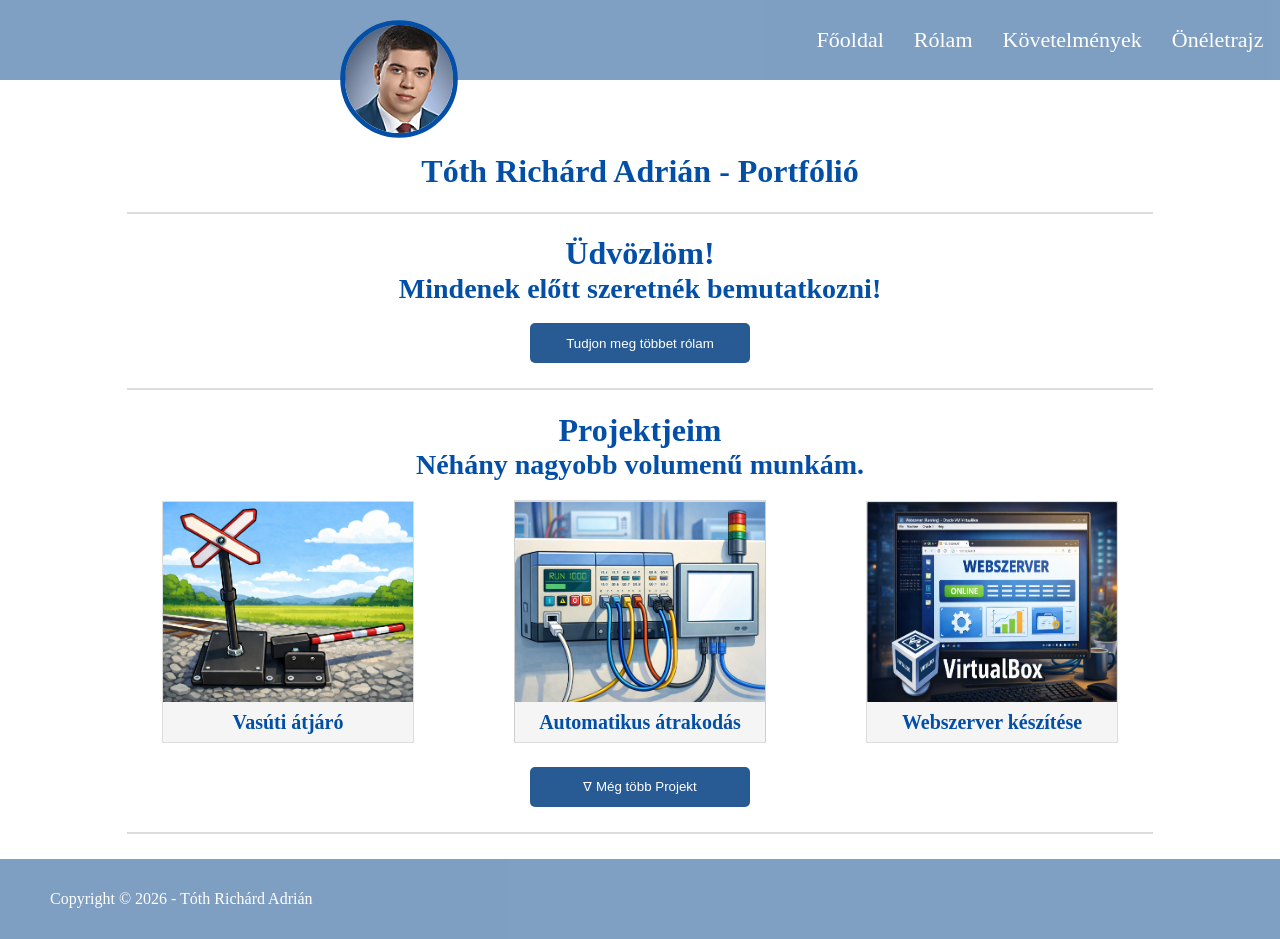
==== index.html @ 8b1169f3 "Add files via upload" ====
<!DOCTYPE html>
<html lang="hu">
<head>
    <meta charset="UTF-8">
    <meta name="viewport" content="width=device-width, initial-scale=1.0">
    <link rel="stylesheet" href="index.css">
    <title>Tóth Richárd Adrián - Portfólió</title>
</head>
<body>
    <header>
        <div class="felsosav">
            <div class="gombok">
                <a href="index.html" id="gomb">Főoldal</a>
                <a href="rolam.html" id="gomb">Rólam</a>
                <a href="kkk.html" id="gomb">Követelmények</a>
                <a href="oneletrajz.html" id="gomb">Önéletrajz</a>
            </div>
        </div>
    </header>
    <div><img src="img/en.png" alt="" id="profile-img"></div>
    <main>
        <div id="cimdoboz"><h1>Tóth Richárd Adrián - Portfólió</h1></div>
        <div id="csikbox"><div id="szurkecsik"></div></div>
        <div id="cimdoboz"><h1>Üdvözlöm!</h1></div>
        <div id="alcimdoboz"><h1>Mindenek előtt szeretnék bemutatkozni!</h1></div>
        <div id="tobbgomb"><a href="rolam.html"><button>Tudjon meg többet rólam</button></a></div>
        <div id="csikbox2"><div id="szurkecsik"></div></div>
        <div id="cimdoboz"><h1>Projektjeim</h1></div>
        <div id="alcimdoboz"><h1>Néhány nagyobb volumenű munkám.</h1></div>
        <div id="fobox">
            <div id="proj">
                    <a href="proj1-vasutiatjaro.html"><div id="projbox"><img src="./img/proj1-bor.png" alt="" id="proj1bor"><h1>Vasúti átjáró</h1></div></a>
                    <a href="proj2-plc.html"><div id="projbox"><img src="./img/proj2-bor.png" alt="" id="proj1bor"><h1>Automatikus átrakodás</h1></div></a>
                    <a href="proj3-webszerver.html"><div id="projbox"><img src="./img/proj3-bor.png" alt="" id="proj1bor"><h1>Webszerver készítése</h1></div></a>
            </div>
        
            <div id="tobbproj">
                <a href="proj4-esp32.html"><div id="projbox"><img src="./img/proj4-bor.png" alt="" id="proj1bor"><h1>Távolról vezérelt ESP32</h1></div></a>
                <a href="proj5-webkeszites.html"><div id="projbox"><img src="./img/proj5-bor.png" alt="" id="proj1bor"><h1>Weblapkészítés</h1></div></a>
                <a href="proj6-robotkar.html"><div id="projbox"><img src="./img/lllll.png" alt="" id="proj1bor"><h1>R betű kirakás robottal</h1></div></a>
            </div>

        </div>
        <div id="tobbprojgomb"><button id="tobbprojgomb_szoveg">ᐁ Még több Projekt</button></div>
        <div id="csikbox" style="margin-top: 25px; margin-bottom: 25px;"><div id="szurkecsik"></div></div>
        </main>
    <footer>
        <p>Copyright © 2026 - Tóth Richárd Adrián</p>
    </footer>
    <script>
        const tobbprojgomb = document.getElementById("tobbprojgomb")
        const tobbprojgomb_szoveg = document.getElementById("tobbprojgomb_szoveg")

        const tobbproj = document.getElementById("tobbproj")

        let allapot = 0

        tobbprojgomb.addEventListener("click", function(){
            if (allapot === 0) {
                tobbproj.style.visibility = "visible"
                tobbproj.style.display = "flex"
                tobbprojgomb_szoveg.textContent = "ᐃ Kevesebb Projekt"
                allapot = 1
            }
            else if (allapot === 1) {
                tobbproj.style.visibility = "hidden"
                tobbproj.style.display = "none"
                tobbprojgomb_szoveg.textContent = "ᐁ Még több Projekt"
                allapot = 0
            }
        })
    </script>
</body>
</html>
---- index.css ----
body{
    margin: auto;
    display: flex;
    flex-direction: column;
    min-height: 100vh;
}

main{
    flex:1; /* Ez kitöltö a maradék helyett a footer és a main között */
}


/* A header rész tulajdonságai */

.felsosav{
    background-color: rgb(95, 135, 180);
    height: 80px;
    width: 100%;
    opacity: 0.8;
    display: flex;
    justify-content: center;
    align-items: center;
}

#profile-img {
  width: 90px;
  height: 90px;
  border-radius: 50%;
  border: 4px solid rgb(3, 79, 167);
  margin-top: -50px;
  margin-left: 350px;
  object-fit: cover;
  object-fit: cover;
  object-position: center;
  transform: scale(1.2);
}

#profile-img:hover {
    transform: translateY(-5px);
    transition: 0.2s ease;
}


/* A header részben található "gombok" tulajdonságai */

.gombok {
    gap: 20px;
    display: flex;
    gap: 30px;
    margin-left: 800px;
}

#gomb{
    color: white;
    text-decoration: none;
    font-size: 22px;
}

#gomb-act{
    text-decoration: underline;
    color: white;
}

/* ------------------------------------------------------------------ */

#cimdoboz {
    display: flex;
    justify-content: center;
    color: rgb(3, 79, 167);
}

/* Cím és a csík tulajdonságai */

#szurkecsik {
    height: 0px;
    width: 80%;
    border: 1px solid rgba(196, 196, 196, 0.596);
}

#csikbox {
    display: flex;
    justify-content: center;
}

#csikbox2 {
    margin-top: 25px;
    display: flex;
    justify-content: center;
}

/* Üdvözlöm alcíme */

#alcimdoboz {
    display: flex;
    justify-content: center;
    color: rgb(3, 79, 167);
    margin-top: -40px;
    font-size: 14px;
}

#tobbgomb {
    display: flex;
    justify-content: center;
}

#tobbgomb button {
    background-color: rgba(2, 61, 129, 0.849);
    color: white;
    width: 220px;
    height: 40px;
    border-radius: 5px;
    border: none;
}

#tobbgomb button:hover {
    cursor: pointer;
} 

#tobbgomb button:active {
    transform: translateY(2px);
    box-shadow: 0 1px #666;
} 

/* Projektek dobozainak a tulajdonsága */

#proj, #tobbproj {
    display: flex;
    flex-direction: row;
    justify-content: center;
    gap: 100px;
}

#tobbproj {
    display: none;
    visibility: hidden;
}

#fobox {
    display: flex;
    align-items: center;
    gap: 80px;
    flex-direction: column;
}

#fobox a {
    text-decoration: none;
}

#fobox div {
    border: 1px solid rgba(196, 196, 196, 0.596);
    width: 250px;
    height: 240px;
}

#projbox img {
    width: 250px;
    height: 200px;
    margin-top: 0px;
}

#projbox h1 {
    display: flex;
    justify-content: center;
    margin-top: -5px;
    font-size: 20px;
    color: rgb(3, 79, 167);
    background-color: rgb(245, 245, 245);
    height: 31px;
    padding-top: 10px;  
}

/* Legördülő lista tulajdonságai */

#legordulo-full{
    position: relative;
    list-style: none;
}

#legordulo-tartalom{
    display: none;
    position: absolute;
    background-color: rgb(95, 135, 180);
    list-style: none;
    padding: 10px;
    margin: 0;
    min-width: 180px;
}

#legordulo-full:hover #legordulo-tartalom{
    display: block;
}

/* Még több projekt gomb */

#tobbprojgomb {
    display: flex;
    justify-content: center;
    margin-top: 25px;
}

#tobbprojgomb button {
    background-color: rgba(2, 61, 129, 0.849);
    color: white;
    width: 220px;
    height: 40px;
    border-radius: 5px;
    border: none;
}

#tobbprojgomb button:hover {
    cursor: pointer;
} 

#tobbprojgomb button:active {
    transform: translateY(2px);
    box-shadow: 0 1px #666;
} 

/* Lábrész tulajdonságai */

footer {
    display: flex;
    background-color: rgb(95, 135, 180);
    opacity: 0.8;
    height: 80px;
    align-items: center;
}

footer p {
    color: white;
    margin-left: 50px;
}
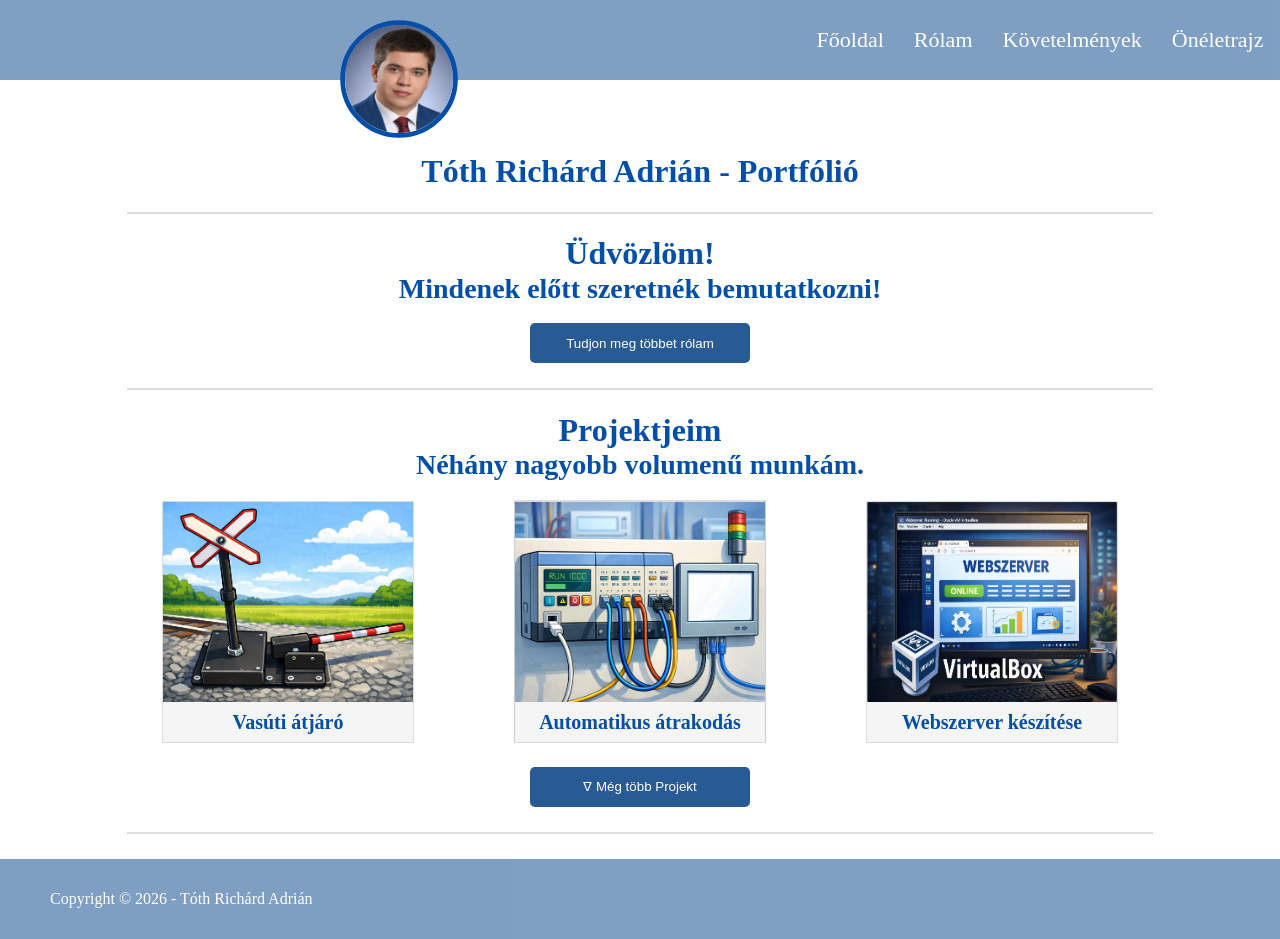
==== commit 0fd1107e: "Add files via upload" ====
--- a/index.html
+++ b/index.html
@@ -4,6 +4,7 @@
     <meta charset="UTF-8">
     <meta name="viewport" content="width=device-width, initial-scale=1.0">
     <link rel="stylesheet" href="index.css">
+    <link rel="icon" href="img/kkando.png">
     <title>Tóth Richárd Adrián - Portfólió</title>
 </head>
 <body>
--- a/index.css
+++ b/index.css
@@ -30,8 +30,7 @@
   margin-top: -50px;
   margin-left: 350px;
   object-fit: cover;
-  object-fit: cover;
-  object-position: center;
+  object-position: 50% 5%;
   transform: scale(1.2);
 }
 
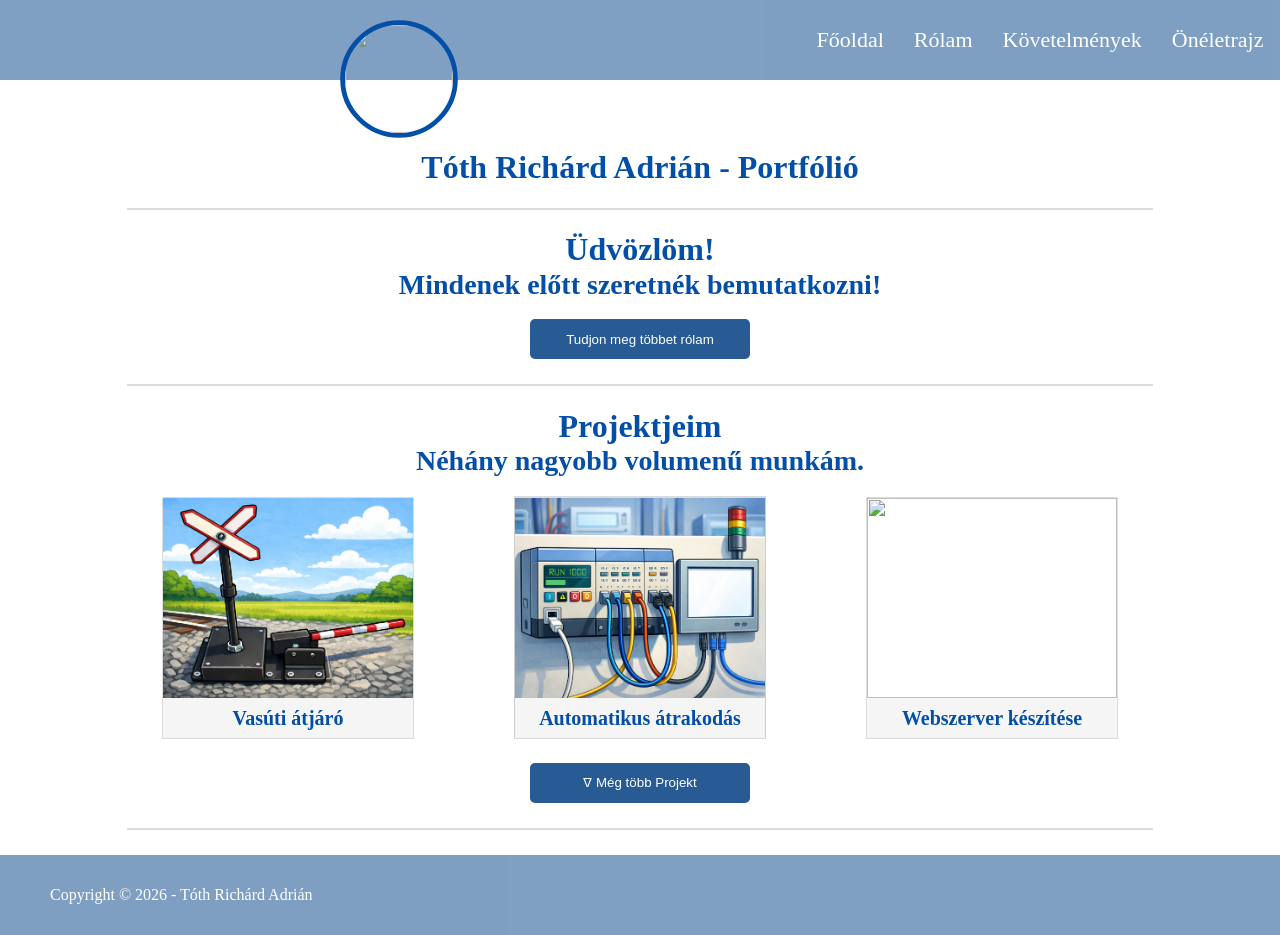
==== commit 681cefd9: "Add files via upload" ====
--- a/index.html
+++ b/index.html
@@ -18,7 +18,7 @@
             </div>
         </div>
     </header>
-    <div><img src="img/en.png" alt="" id="profile-img"></div>
+    <div><img src="img/en_miniavatar.jpg" alt="" id="profile-img"></div>
     <main>
         <div id="cimdoboz"><h1>Tóth Richárd Adrián - Portfólió</h1></div>
         <div id="csikbox"><div id="szurkecsik"></div></div>
@@ -32,7 +32,7 @@
             <div id="proj">
                     <a href="proj1-vasutiatjaro.html"><div id="projbox"><img src="./img/proj1-bor.png" alt="" id="proj1bor"><h1>Vasúti átjáró</h1></div></a>
                     <a href="proj2-plc.html"><div id="projbox"><img src="./img/proj2-bor.png" alt="" id="proj1bor"><h1>Automatikus átrakodás</h1></div></a>
-                    <a href="proj3-webszerver.html"><div id="projbox"><img src="./img/proj3-bor.png" alt="" id="proj1bor"><h1>Webszerver készítése</h1></div></a>
+                    <a href="proj3-webszerver.html"><div id="projbox"><img src="./img/proj6-bor.png" alt="" id="proj1bor"><h1>Webszerver készítése</h1></div></a>
             </div>
         
             <div id="tobbproj">
--- a/index.css
+++ b/index.css
@@ -39,7 +39,6 @@
     transition: 0.2s ease;
 }
 
-
 /* A header részben található "gombok" tulajdonságai */
 
 .gombok {
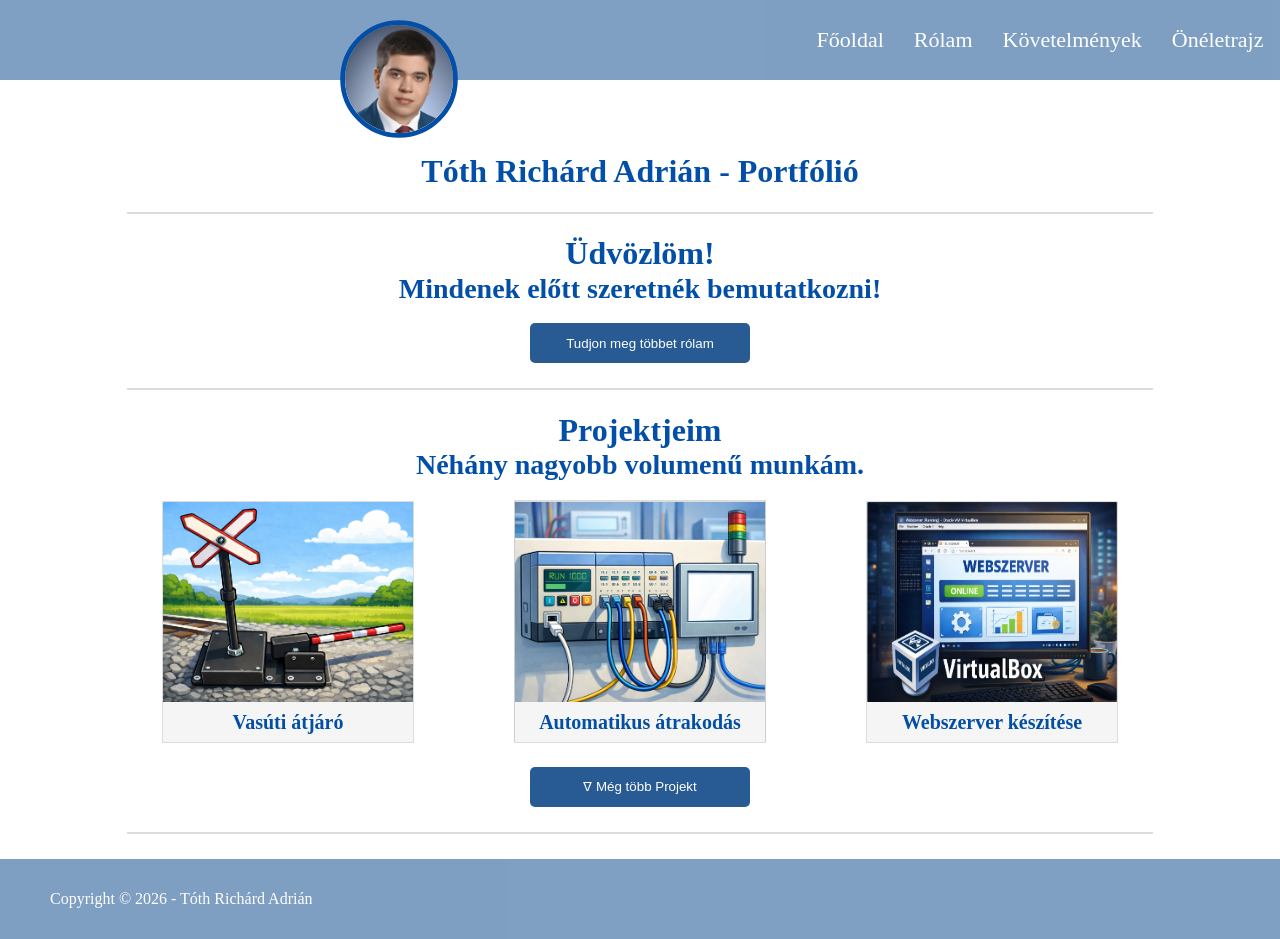
==== commit bdd5de00: "Add files via upload" ====
--- a/index.html
+++ b/index.html
@@ -32,13 +32,13 @@
             <div id="proj">
                     <a href="proj1-vasutiatjaro.html"><div id="projbox"><img src="./img/proj1-bor.png" alt="" id="proj1bor"><h1>Vasúti átjáró</h1></div></a>
                     <a href="proj2-plc.html"><div id="projbox"><img src="./img/proj2-bor.png" alt="" id="proj1bor"><h1>Automatikus átrakodás</h1></div></a>
-                    <a href="proj3-webszerver.html"><div id="projbox"><img src="./img/proj6-bor.png" alt="" id="proj1bor"><h1>Webszerver készítése</h1></div></a>
+                    <a href="proj3-webszerver.html"><div id="projbox"><img src="./img/proj3-bor.png" alt="" id="proj1bor"><h1>Webszerver készítése</h1></div></a>
             </div>
         
             <div id="tobbproj">
                 <a href="proj4-esp32.html"><div id="projbox"><img src="./img/proj4-bor.png" alt="" id="proj1bor"><h1>Távolról vezérelt ESP32</h1></div></a>
                 <a href="proj5-webkeszites.html"><div id="projbox"><img src="./img/proj5-bor.png" alt="" id="proj1bor"><h1>Weblapkészítés</h1></div></a>
-                <a href="proj6-robotkar.html"><div id="projbox"><img src="./img/lllll.png" alt="" id="proj1bor"><h1>R betű kirakás robottal</h1></div></a>
+                <a href="proj6-robotkar.html"><div id="projbox"><img src="./img/proj6-bor.png" alt="" id="proj1bor"><h1>R betű kirakás robottal</h1></div></a>
             </div>
 
         </div>
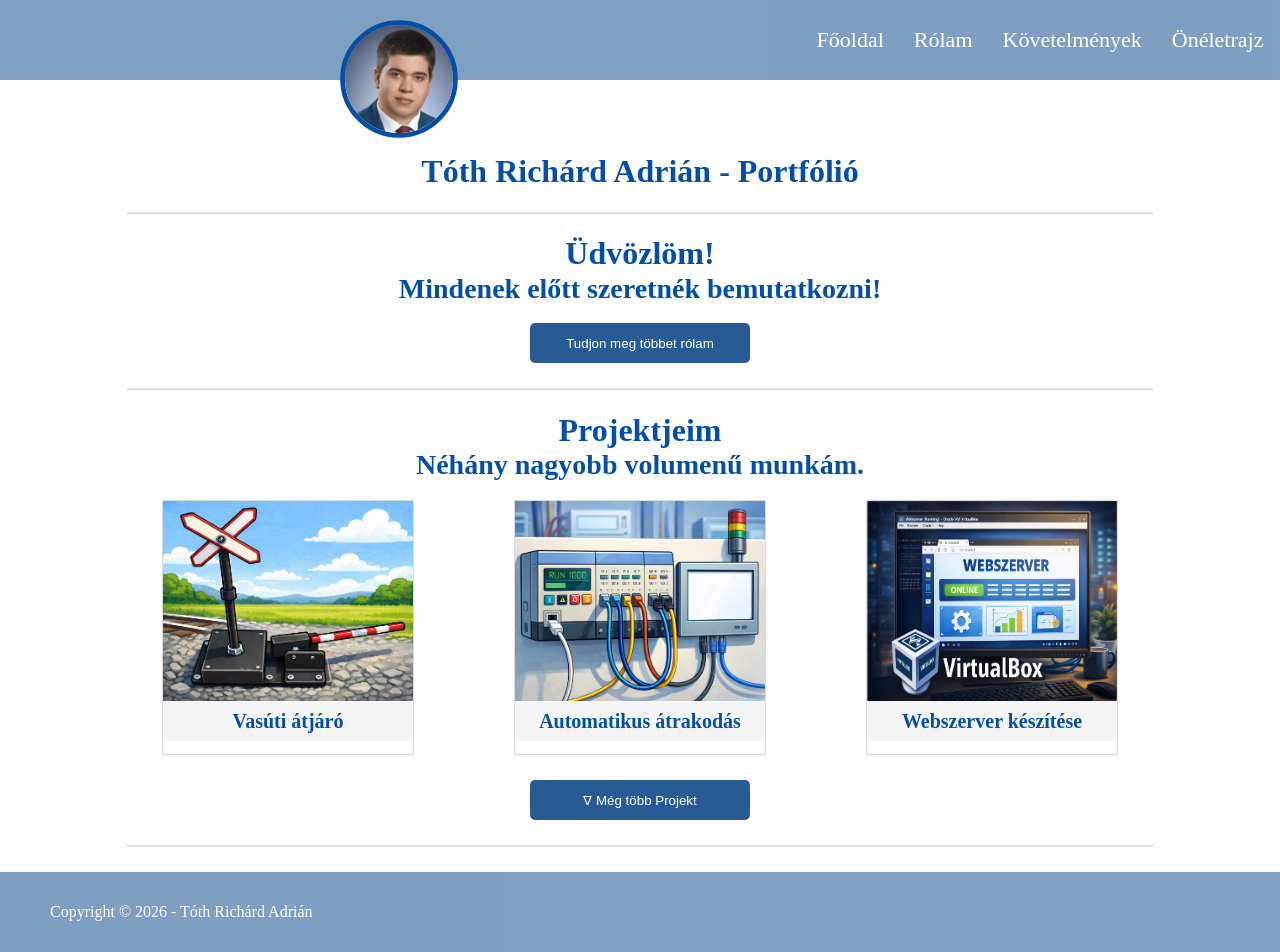
==== commit 68720bf0: "Add files via upload" ====
--- a/index.html
+++ b/index.html
@@ -20,7 +20,7 @@
     </header>
     <div><img src="img/en_miniavatar.jpg" alt="" id="profile-img"></div>
     <main>
-        <div id="cimdoboz"><h1>Tóth Richárd Adrián - Portfólió</h1></div>
+        <div id="cimdoboz"><h1 id="cim">Tóth Richárd Adrián - Portfólió</h1></div>
         <div id="csikbox"><div id="szurkecsik"></div></div>
         <div id="cimdoboz"><h1>Üdvözlöm!</h1></div>
         <div id="alcimdoboz"><h1>Mindenek előtt szeretnék bemutatkozni!</h1></div>
--- a/index.css
+++ b/index.css
@@ -42,7 +42,6 @@
 /* A header részben található "gombok" tulajdonságai */
 
 .gombok {
-    gap: 20px;
     display: flex;
     gap: 30px;
     margin-left: 800px;
@@ -144,10 +143,8 @@
     text-decoration: none;
 }
 
-#fobox div {
+#projbox {
     border: 1px solid rgba(196, 196, 196, 0.596);
-    width: 250px;
-    height: 240px;
 }
 
 #projbox img {
@@ -167,33 +164,13 @@
     padding-top: 10px;  
 }
 
-/* Legördülő lista tulajdonságai */
-
-#legordulo-full{
-    position: relative;
-    list-style: none;
-}
-
-#legordulo-tartalom{
-    display: none;
-    position: absolute;
-    background-color: rgb(95, 135, 180);
-    list-style: none;
-    padding: 10px;
-    margin: 0;
-    min-width: 180px;
-}
-
-#legordulo-full:hover #legordulo-tartalom{
-    display: block;
-}
-
 /* Még több projekt gomb */
 
 #tobbprojgomb {
     display: flex;
     justify-content: center;
     margin-top: 25px;
+    width: 100%;
 }
 
 #tobbprojgomb button {
@@ -220,11 +197,102 @@
     display: flex;
     background-color: rgb(95, 135, 180);
     opacity: 0.8;
-    height: 80px;
+    min-height: 80px;
     align-items: center;
 }
 
 footer p {
     color: white;
     margin-left: 50px;
+}
+
+
+/* Mobilnál nagyobb eszközökön a reszponzivitás */
+
+@media (max-width: 1044px) {
+
+    /* NAV menü középre */
+    .gombok {
+        margin-left: 0;
+        flex-wrap: wrap;
+        justify-content: center;
+        gap: 15px;
+    }
+
+    /* profilkép középre */
+    #profile-img {
+        margin-left: 0;
+        display: block;
+        margin: 18px auto 0 auto;
+    }
+
+    /* projektek */
+    #proj, #tobbproj {
+        flex-wrap: wrap;
+        gap: 30px;
+    }
+
+    /* kártyák */
+    #fobox div {
+        width: 100%;
+        max-width: 250px;
+    }
+
+    /* képek */
+    #projbox img {
+        width: 100%;
+        height: auto;
+    }
+
+    /* alcím ne legyen összehúzva */
+    #alcimdoboz {
+        margin-top: 0;
+        text-align: center;
+        padding: 0 10px;
+    }
+}
+
+/* Mobil reszponzivitás */
+
+@media (max-width: 480px) {
+
+    /* menü egymás mellett */
+    .gombok {
+        flex-direction: row;
+        align-items: center;
+    }
+
+    #cim {
+        font-size: 28px;
+    }
+
+    #alcimdoboz {
+        margin-top: -25px;
+    }
+
+    /* gombok teljes szélesség */
+    #tobbgomb button,
+    #tobbprojgomb button {
+        width: 90%;
+    }
+
+    /* projektek 1 oszlop */
+    #proj, #tobbproj {
+        gap: 20px;
+    }
+
+    #fobox div {
+        max-width: 95%;
+        border: none;
+    }
+
+    /* footer középre */
+    footer {
+        justify-content: center;
+    }
+
+    footer p {
+        margin-left: 0;
+        text-align: center;
+    }
 }
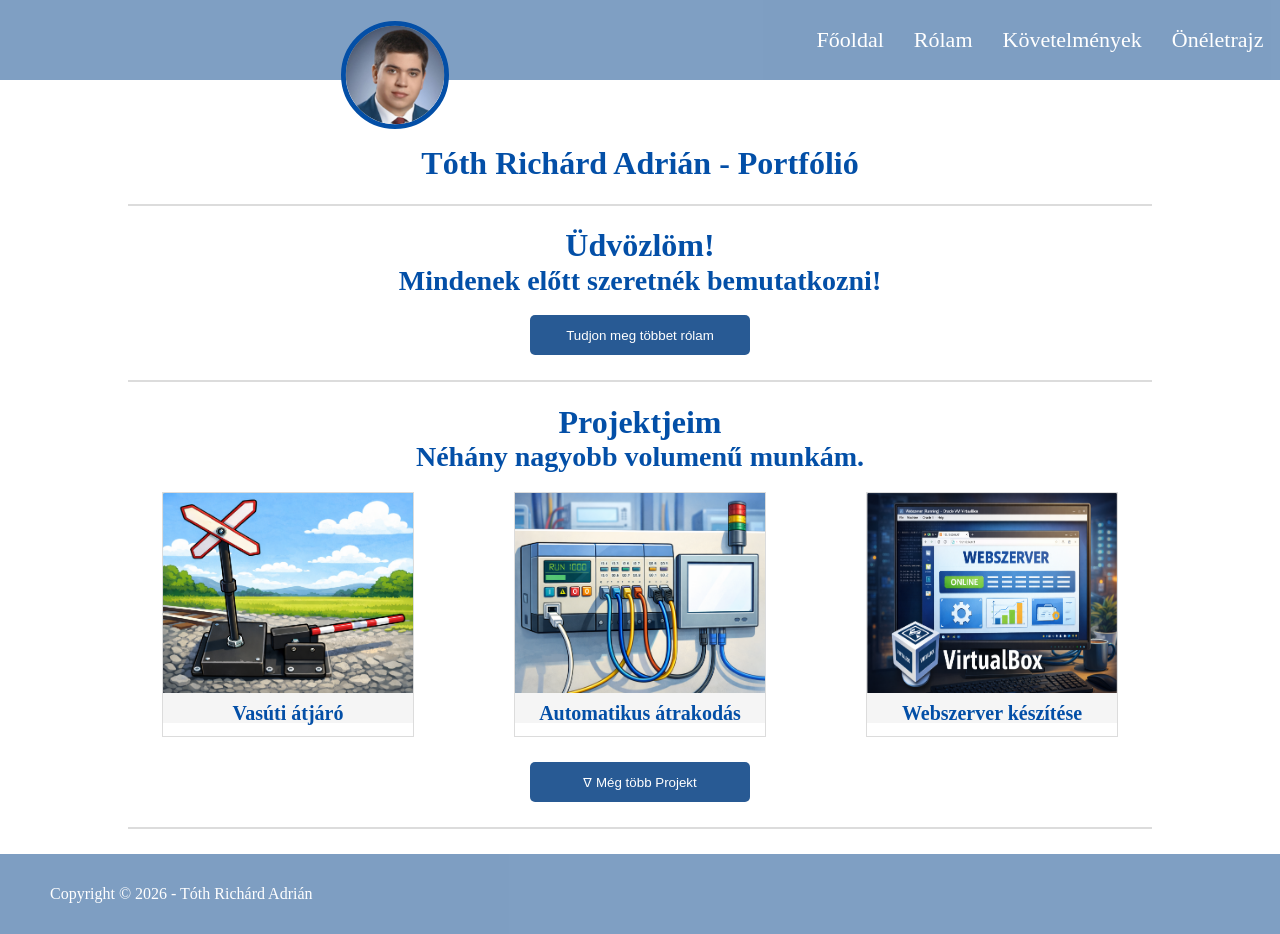
==== commit 211ec3f3: "Add files via upload" ====
--- a/index.html
+++ b/index.html
@@ -9,41 +9,41 @@
 </head>
 <body>
     <header>
-        <div class="felsosav">
-            <div class="gombok">
-                <a href="index.html" id="gomb">Főoldal</a>
-                <a href="rolam.html" id="gomb">Rólam</a>
-                <a href="kkk.html" id="gomb">Követelmények</a>
-                <a href="oneletrajz.html" id="gomb">Önéletrajz</a>
+        <div id="felsosav">
+            <div id="gombok">
+                <a href="index.html" class="gomb">Főoldal</a>
+                <a href="rolam.html" class="gomb">Rólam</a>
+                <a href="kkk.html" class="gomb">Követelmények</a>
+                <a href="oneletrajz.html" class="gomb">Önéletrajz</a>
             </div>
         </div>
     </header>
     <div><img src="img/en_miniavatar.jpg" alt="" id="profile-img"></div>
     <main>
-        <div id="cimdoboz"><h1 id="cim">Tóth Richárd Adrián - Portfólió</h1></div>
-        <div id="csikbox"><div id="szurkecsik"></div></div>
-        <div id="cimdoboz"><h1>Üdvözlöm!</h1></div>
+        <div class="cimdoboz"><h1 id="cim">Tóth Richárd Adrián - Portfólió</h1></div>
+        <div id="csikbox"><div class="szurkecsik"></div></div>
+        <div class="cimdoboz"><h1>Üdvözlöm!</h1></div>
         <div id="alcimdoboz"><h1>Mindenek előtt szeretnék bemutatkozni!</h1></div>
         <div id="tobbgomb"><a href="rolam.html"><button>Tudjon meg többet rólam</button></a></div>
-        <div id="csikbox2"><div id="szurkecsik"></div></div>
-        <div id="cimdoboz"><h1>Projektjeim</h1></div>
+        <div id="csikbox2"><div class="szurkecsik"></div></div>
+        <div class="cimdoboz"><h1>Projektjeim</h1></div>
         <div id="alcimdoboz"><h1>Néhány nagyobb volumenű munkám.</h1></div>
         <div id="fobox">
             <div id="proj">
-                    <a href="proj1-vasutiatjaro.html"><div id="projbox"><img src="./img/proj1-bor.png" alt="" id="proj1bor"><h1>Vasúti átjáró</h1></div></a>
-                    <a href="proj2-plc.html"><div id="projbox"><img src="./img/proj2-bor.png" alt="" id="proj1bor"><h1>Automatikus átrakodás</h1></div></a>
-                    <a href="proj3-webszerver.html"><div id="projbox"><img src="./img/proj3-bor.png" alt="" id="proj1bor"><h1>Webszerver készítése</h1></div></a>
+                    <a href="proj1-vasutiatjaro.html"><div class="projbox"><img src="./img/proj1-bor.png" alt=""><h1>Vasúti átjáró</h1></div></a>
+                    <a href="proj2-plc.html"><div class="projbox"><img src="./img/proj2-bor.png" alt=""><h1>Automatikus átrakodás</h1></div></a>
+                    <a href="proj3-webszerver.html"><div class="projbox"><img src="./img/proj3-bor.png" alt=""><h1>Webszerver készítése</h1></div></a>
             </div>
         
             <div id="tobbproj">
-                <a href="proj4-esp32.html"><div id="projbox"><img src="./img/proj4-bor.png" alt="" id="proj1bor"><h1>Távolról vezérelt ESP32</h1></div></a>
-                <a href="proj5-webkeszites.html"><div id="projbox"><img src="./img/proj5-bor.png" alt="" id="proj1bor"><h1>Weblapkészítés</h1></div></a>
-                <a href="proj6-robotkar.html"><div id="projbox"><img src="./img/proj6-bor.png" alt="" id="proj1bor"><h1>R betű kirakás robottal</h1></div></a>
+                <a href="proj4-esp32.html"><div class="projbox"><img src="./img/proj4-bor.png" alt=""><h1>Távolról vezérelt ESP32</h1></div></a>
+                <a href="proj5-webkeszites.html"><div class="projbox"><img src="./img/proj5-bor.png" alt=""><h1>Weblapkészítés</h1></div></a>
+                <a href="proj6-robotkar.html"><div class="projbox"><img src="./img/proj6-bor.png" alt=""><h1>R betű kirakás robottal</h1></div></a>
             </div>
 
         </div>
         <div id="tobbprojgomb"><button id="tobbprojgomb_szoveg">ᐁ Még több Projekt</button></div>
-        <div id="csikbox" style="margin-top: 25px; margin-bottom: 25px;"><div id="szurkecsik"></div></div>
+        <div id="csikbox" style="margin-top: 25px; margin-bottom: 25px;"><div class="szurkecsik"></div></div>
         </main>
     <footer>
         <p>Copyright © 2026 - Tóth Richárd Adrián</p>
--- a/index.css
+++ b/index.css
@@ -1,3 +1,7 @@
+* {
+    box-sizing: border-box; /* Azt csinálja, hogy az elem megadott szélességébe beleszámolja a paddinget és a keretet is, így nem nő túl a mérete. */
+}
+
 body{
     margin: auto;
     display: flex;
@@ -12,7 +16,7 @@
 
 /* A header rész tulajdonságai */
 
-.felsosav{
+#felsosav{
     background-color: rgb(95, 135, 180);
     height: 80px;
     width: 100%;
@@ -41,26 +45,21 @@
 
 /* A header részben található "gombok" tulajdonságai */
 
-.gombok {
+#gombok {
     display: flex;
     gap: 30px;
     margin-left: 800px;
 }
 
-#gomb{
+.gomb{
     color: white;
     text-decoration: none;
     font-size: 22px;
 }
 
-#gomb-act{
-    text-decoration: underline;
-    color: white;
-}
-
 /* ------------------------------------------------------------------ */
 
-#cimdoboz {
+.cimdoboz {
     display: flex;
     justify-content: center;
     color: rgb(3, 79, 167);
@@ -68,7 +67,7 @@
 
 /* Cím és a csík tulajdonságai */
 
-#szurkecsik {
+.szurkecsik {
     height: 0px;
     width: 80%;
     border: 1px solid rgba(196, 196, 196, 0.596);
@@ -143,17 +142,17 @@
     text-decoration: none;
 }
 
-#projbox {
+.projbox {
     border: 1px solid rgba(196, 196, 196, 0.596);
 }
 
-#projbox img {
+.projbox img {
     width: 250px;
     height: 200px;
     margin-top: 0px;
 }
 
-#projbox h1 {
+.projbox h1 {
     display: flex;
     justify-content: center;
     margin-top: -5px;
@@ -212,7 +211,7 @@
 @media (max-width: 1044px) {
 
     /* NAV menü középre */
-    .gombok {
+    #gombok {
         margin-left: 0;
         flex-wrap: wrap;
         justify-content: center;
@@ -238,8 +237,14 @@
         max-width: 250px;
     }
 
+    #fobox a {
+        display: flex;
+        justify-content: center;
+    }
+
+
     /* képek */
-    #projbox img {
+    .projbox img {
         width: 100%;
         height: auto;
     }
@@ -257,13 +262,18 @@
 @media (max-width: 480px) {
 
     /* menü egymás mellett */
-    .gombok {
+    #gombok {
         flex-direction: row;
         align-items: center;
     }
 
+    .gomb {
+        font-size: 18px;
+    }
+
     #cim {
         font-size: 28px;
+        text-align: center;
     }
 
     #alcimdoboz {
@@ -271,9 +281,12 @@
     }
 
     /* gombok teljes szélesség */
-    #tobbgomb button,
     #tobbprojgomb button {
         width: 90%;
+    }
+
+    #tobbgomb button {
+        width: 100%;
     }
 
     /* projektek 1 oszlop */
@@ -281,6 +294,12 @@
         gap: 20px;
     }
 
+    #fobox a {
+        display: flex;
+        justify-content: center;
+    }
+
+
     #fobox div {
         max-width: 95%;
         border: none;
